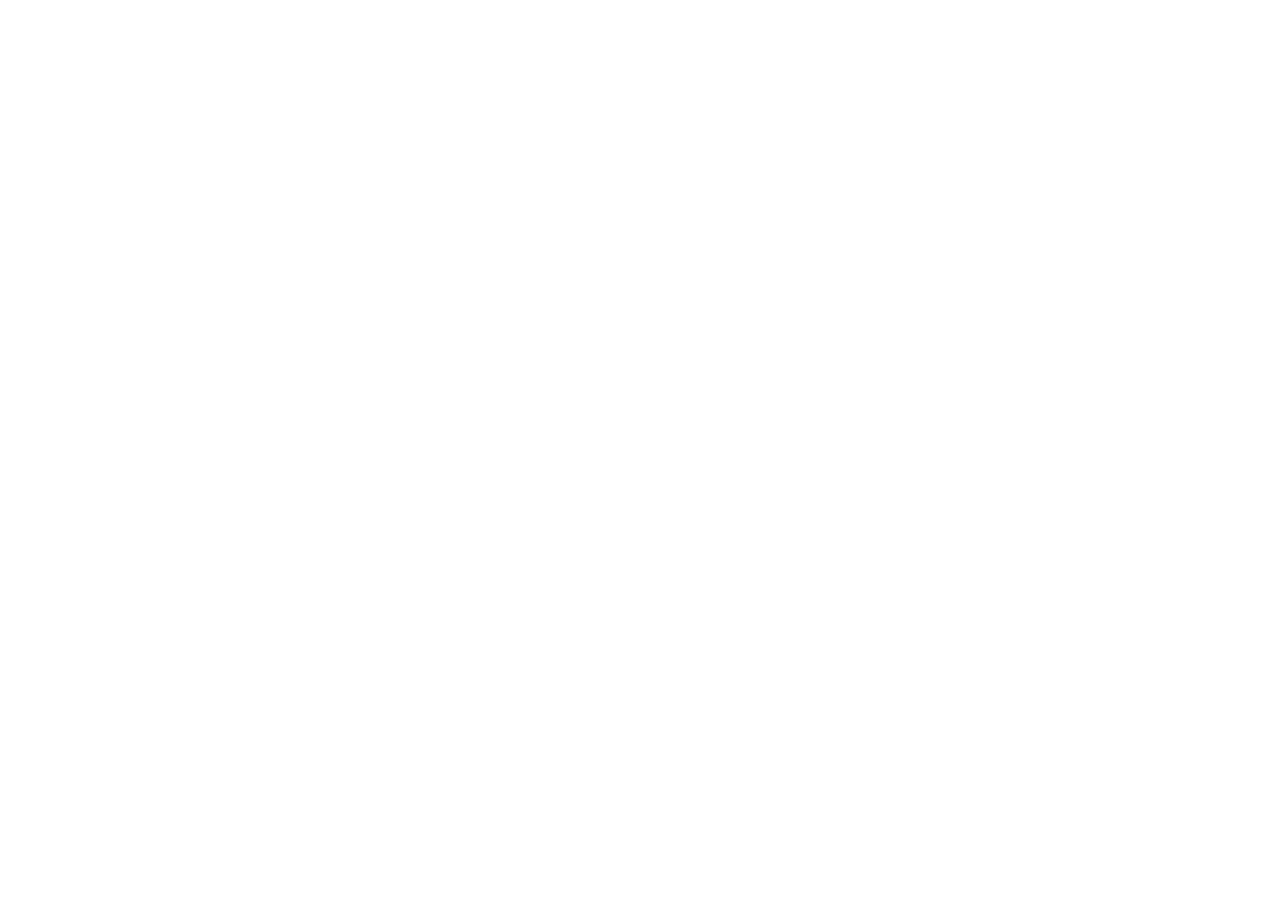
==== docs/index.html @ 092ce9bf "Docs agregado" ====
<!doctype html><html lang="en"><head><meta charset="utf-8"/><link rel="icon" href="/favicon.ico"/><meta name="viewport" content="width=device-width,initial-scale=1"/><meta name="theme-color" content="#000000"/><meta name="description" content="Web site created using create-react-app"/><link rel="apple-touch-icon" href="/logo192.png"/><link rel="manifest" href="/manifest.json"/><link rel="preconnect" href="https://fonts.googleapis.com"><link rel="preconnect" href="https://fonts.gstatic.com" crossorigin><link href="https://fonts.googleapis.com/css2?family=Merriweather:wght@700&family=Palette+Mosaic&family=Roboto:wght@300&display=swap" rel="stylesheet"><title>React App</title><script defer="defer" src="/static/js/main.2b743c8a.js"></script><link href="/static/css/main.27d2626c.css" rel="stylesheet"></head><body><noscript>You need to enable JavaScript to run this app.</noscript><div id="root"></div></body></html>
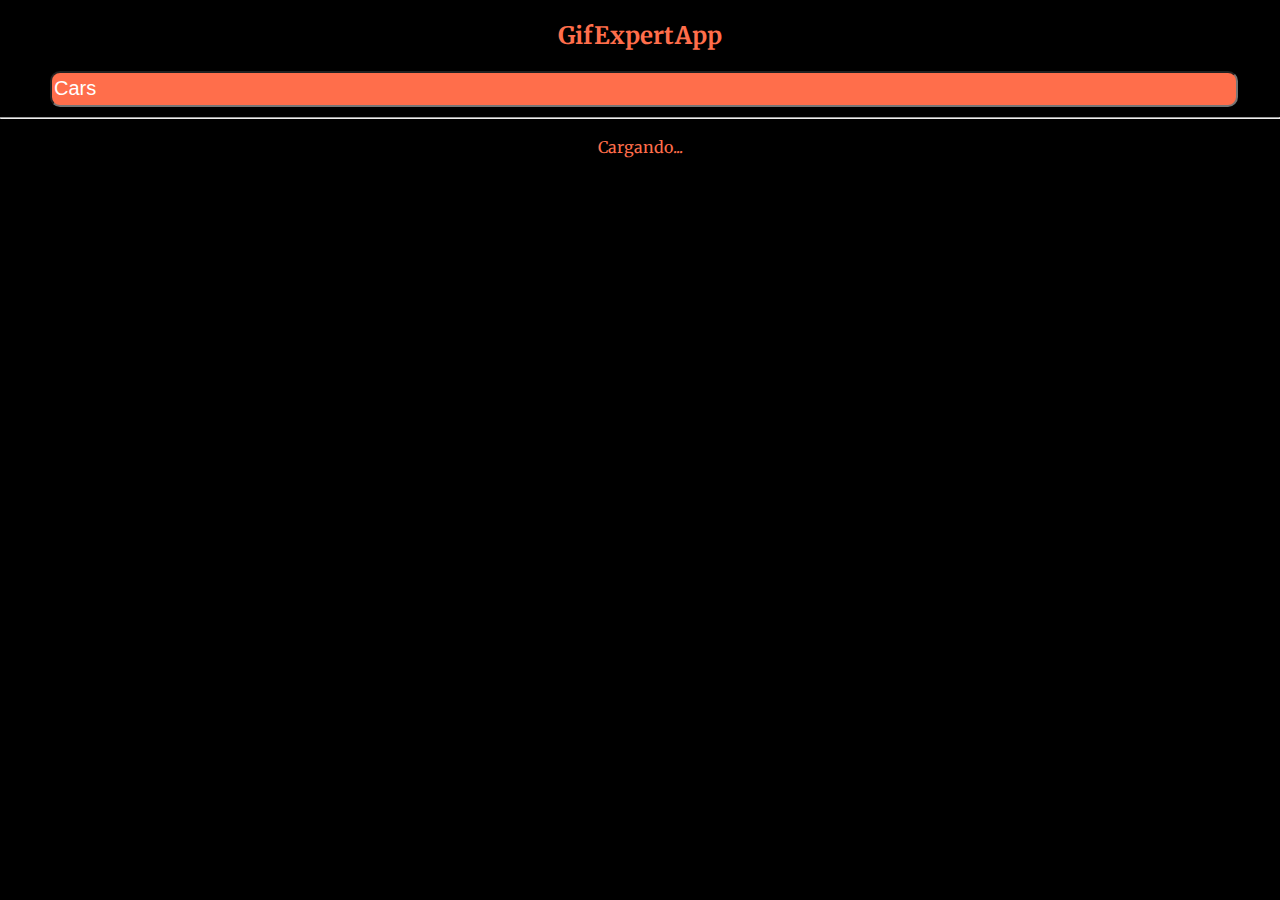
==== commit 0fa4a4e4: "Firs commit" ====
--- a/docs/index.html
+++ b/docs/index.html
@@ -1 +1,26 @@
-<!doctype html><html lang="en"><head><meta charset="utf-8"/><link rel="icon" href="/favicon.ico"/><meta name="viewport" content="width=device-width,initial-scale=1"/><meta name="theme-color" content="#000000"/><meta name="description" content="Web site created using create-react-app"/><link rel="apple-touch-icon" href="/logo192.png"/><link rel="manifest" href="/manifest.json"/><link rel="preconnect" href="https://fonts.googleapis.com"><link rel="preconnect" href="https://fonts.gstatic.com" crossorigin><link href="https://fonts.googleapis.com/css2?family=Merriweather:wght@700&family=Palette+Mosaic&family=Roboto:wght@300&display=swap" rel="stylesheet"><title>React App</title><script defer="defer" src="/static/js/main.2b743c8a.js"></script><link href="/static/css/main.27d2626c.css" rel="stylesheet"></head><body><noscript>You need to enable JavaScript to run this app.</noscript><div id="root"></div></body></html>+<!doctype html>
+<html lang="en">
+
+<head>
+    <meta charset="utf-8" />
+    <link rel="icon" href="./favicon.ico" />
+    <meta name="viewport" content="width=device-width,initial-scale=1" />
+    <meta name="theme-color" content="#000000" />
+    <meta name="description" content="Web site created using create-react-app" />
+    <link rel="apple-touch-icon" href="./logo192.png" />
+    <link rel="manifest" href="./manifest.json" />
+    <link rel="preconnect" href="https://fonts.googleapis.com">
+    <link rel="preconnect" href="https://fonts.gstatic.com" crossorigin>
+    <link
+        href="https://fonts.googleapis.com/css2?family=Merriweather:wght@700&family=Palette+Mosaic&family=Roboto:wght@300&display=swap"
+        rel="stylesheet">
+    <title>React App</title>
+    <script defer="defer" src="./static/js/main.2b743c8a.js"></script>
+    <link href="./static/css/main.27d2626c.css" rel="stylesheet">
+</head>
+
+<body><noscript>You need to enable JavaScript to run this app.</noscript>
+    <div id="root"></div>
+</body>
+
+</html>--- a/docs/static/css/main.27d2626c.css
+++ b/docs/static/css/main.27d2626c.css
@@ -0,0 +1,2 @@
+body{-webkit-font-smoothing:antialiased;-moz-osx-font-smoothing:grayscale;background-color:#000;color:#ff6e4b;font-family:-apple-system,BlinkMacSystemFont,Segoe UI,Roboto,Oxygen,Ubuntu,Cantarell,Fira Sans,Droid Sans,Helvetica Neue,sans-serif;font-family:Merriweather,serif;margin:0}code{font-family:source-code-pro,Menlo,Monaco,Consolas,Courier New,monospace}input{width:100%}.gif-container{display:flex;flex-direction:row;flex-wrap:wrap}.gif-row{width:100%}.gif-column{background-color:#5f9ea0;margin:5px;width:20%}.gif-column-title{padding:10px 30px;width:100%}.gif-section-item{background-color:#ebebeb;border:1p solid #000;border-radius:5px;margin:5px;width:300px}.title-item{border:1p solid #000;text-align:center}.body-item{align-items:center}img{display:block;margin-left:auto;margin-right:auto;width:90%}.title-page{text-align:center}.form-container{width:100%}form{margin:10px 50px}input{background-color:#ff6e4b;border-radius:10px;color:#fff!important;font-size:20px;height:30px}.resultado-busqueda{color:#ffce4b}
+/*# sourceMappingURL=main.27d2626c.css.map*/